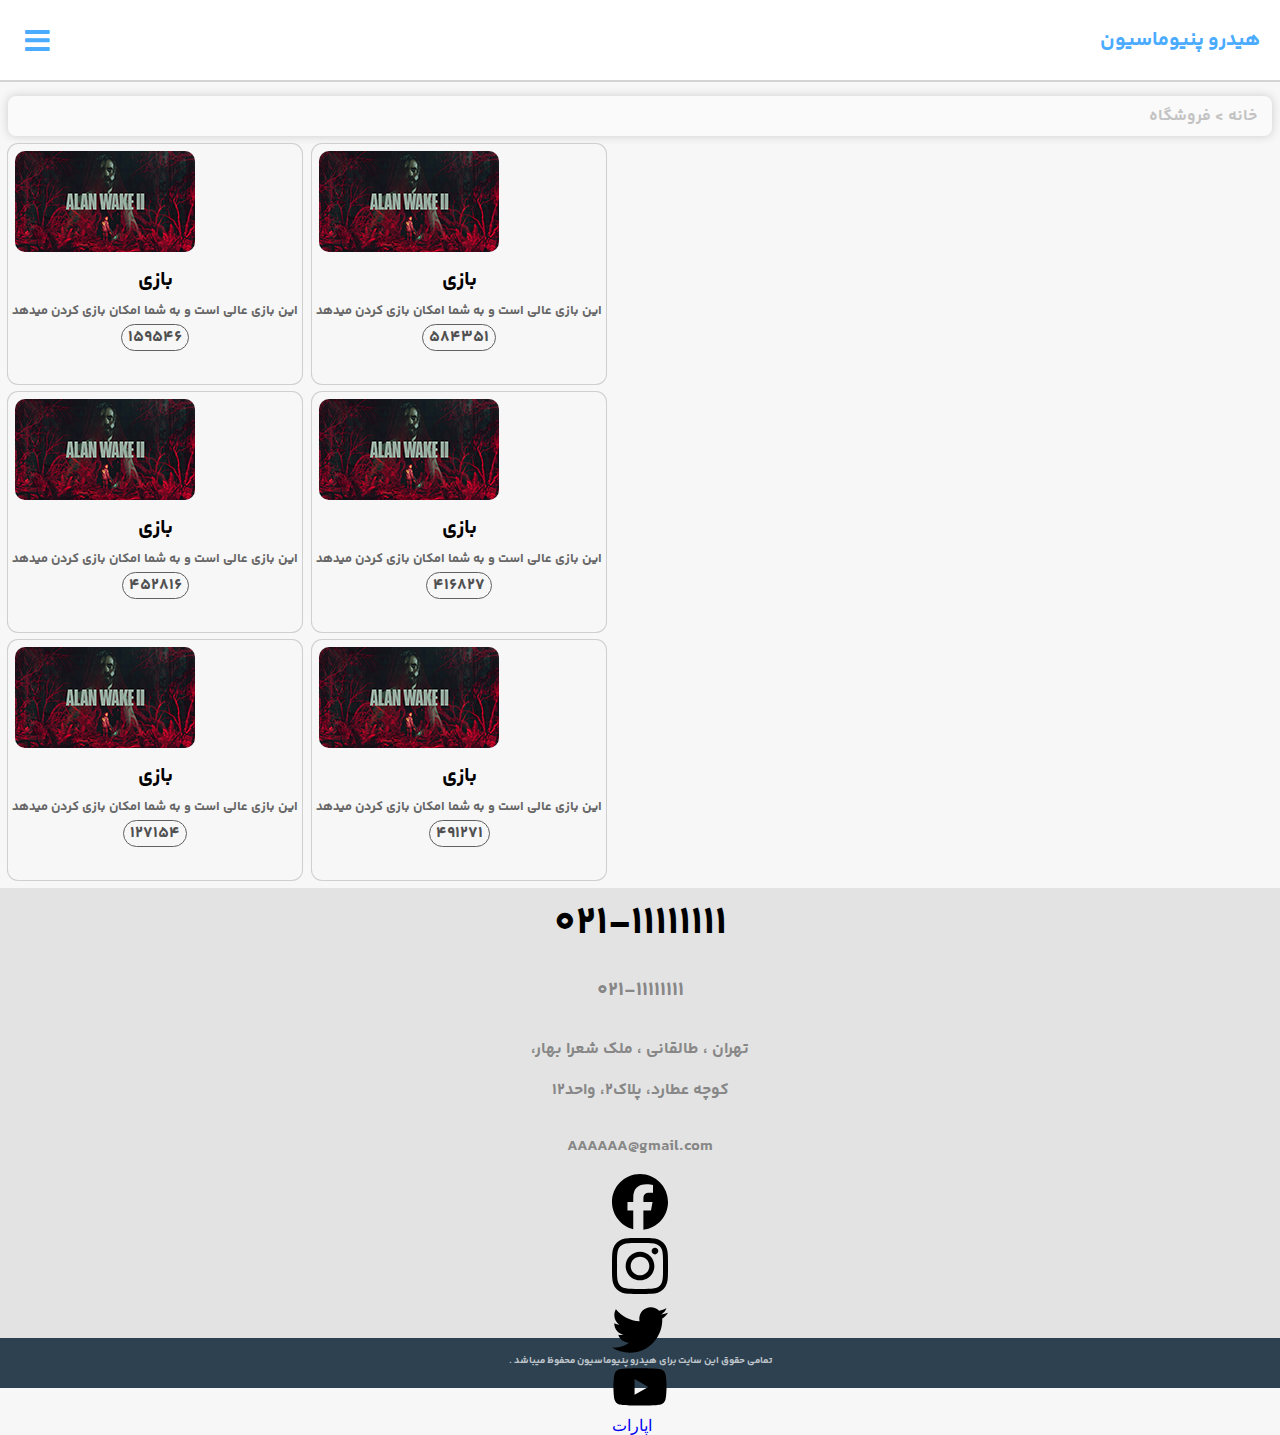
==== store.html @ 8e470696 "Add files via upload" ====
<!DOCTYPE html>
<html lang="en">
<head>
    <meta charset="UTF-8">
    <meta http-equiv="X-UA-Compatible" content="IE=edge">
    <meta name="viewport" content="width=device-width, initial-scale=1.0">
    <title>HydroPneumation</title>
    <link rel="stylesheet" type="text/css" href="static/css/style.css">
    <link rel="stylesheet" href="https://cdnjs.cloudflare.com/ajax/libs/font-awesome/5.15.3/css/all.min.css">
</head>
<body>
    <header>
        <span class="logo-name">هیدرو پنیوماسیون</span>
        <div class="menu-container">
            <button class="button"><i class="fas fa-bars"></i></button>
            <ul class="menu-list">
            </ul>
        </div>
    </header>
    <div class="where"><span class="where-span">خانه > فروشگاه</span></div>
    <div class="product-line">
        <div class="product">
            <img class="product-img" src="1.png">
            <div style="display:flex;margin:2px;justify-content:center;">
                <div>
                    <span class="product-span1">بازی</span>
                </div>
            </div>
            <div style="display:flex;margin:2px;justify-content:center;">
                <div style="direction: rtl;margin: 2px;">
                    <span class="product-span2">این بازی عالی است و به شما امکان بازی کردن میدهد</span>
                </div>
            </div>
            <div style="display:flex;margin:2px;justify-content:center;">
                <a href="#"><span class="product-span3">159546</span></a>
            </div>
        </div>
        <div class="product">
            <img class="product-img" src="1.png">
            <div style="display:flex;margin:2px;justify-content:center;">
                <div>
                    <span class="product-span1">بازی</span>
                </div>
            </div>
            <div style="display:flex;margin:2px;justify-content:center;">
                <div style="direction: rtl;margin: 2px;">
                    <span class="product-span2">این بازی عالی است و به شما امکان بازی کردن میدهد</span>
                </div>
            </div>
            <div style="display:flex;margin:2px;justify-content:center;">
                <a href="#"><span class="product-span3">584351</span></a>
            </div>
        </div>
    </div>
    <div class="product-line">
        <div class="product">
            <img class="product-img" src="1.png">
            <div style="display:flex;margin:2px;justify-content:center;">
                <div>
                    <span class="product-span1">بازی</span>
                </div>
            </div>
            <div style="display:flex;margin:2px;justify-content:center;">
                <div style="direction: rtl;margin: 2px;">
                    <span class="product-span2">این بازی عالی است و به شما امکان بازی کردن میدهد</span>
                </div>
            </div>
            <div style="display:flex;margin:2px;justify-content:center;">
                <a href="#"><span class="product-span3">452816</span></a>
            </div>
        </div>
        <div class="product">
            <img class="product-img" src="1.png">
            <div style="display:flex;margin:2px;justify-content:center;">
                <div>
                    <span class="product-span1">بازی</span>
                </div>
            </div>
            <div style="display:flex;margin:2px;justify-content:center;">
                <div style="direction: rtl;margin: 2px;">
                    <span class="product-span2">این بازی عالی است و به شما امکان بازی کردن میدهد</span>
                </div>
            </div>
            <div style="display:flex;margin:2px;justify-content:center;">
                <a href="#"><span class="product-span3">416827</span></a>
            </div>
        </div>
    </div>
    <div class="product-line">
        <div class="product">
            <img class="product-img" src="1.png">
            <div style="display:flex;margin:2px;justify-content:center;">
                <div>
                    <span class="product-span1">بازی</span>
                </div>
            </div>
            <div style="display:flex;margin:2px;justify-content:center;">
                <div style="direction: rtl;margin: 2px;">
                    <span class="product-span2">این بازی عالی است و به شما امکان بازی کردن میدهد</span>
                </div>
            </div>
            <div style="display:flex;margin:2px;justify-content:center;">
                <a href="#"><span class="product-span3">127154</span></a>
            </div>
        </div>
        <div class="product">
            <img class="product-img" src="1.png">
            <div style="display:flex;margin:2px;justify-content:center;">
                <div>
                    <span class="product-span1">بازی</span>
                </div>
            </div>
            <div style="display:flex;margin:2px;justify-content:center;">
                <div style="direction: rtl;margin: 2px;">
                    <span class="product-span2">این بازی عالی است و به شما امکان بازی کردن میدهد</span>
                </div>
            </div>
            <div style="display:flex;margin:2px;justify-content:center;">
                <a href="#"><span class="product-span3">491271</span></a>
            </div>
        </div>
    </div>
    <div class="footer-start">
        <div style="margin: 5px;">
            <span class="footer-start-span1">021-11111111</span>
        </div>
        <div style="margin: 15px;">
            <span class="footer-start-span2">021-11111111</span>
        </div>
        <div dir="rtl">
            <p style="text-align: center;"><span class="footer-start-span3">تهران ، طالقانی ، ملک شعرا بهار،</span></p>
            <p style="text-align: center;"><span class="footer-start-span4">کوچه عطارد، پلاک2، واحد12</span></p>
        </div>
        <div style="margin: 15px;">
            <span class="footer-start-span5">AAAAAA@gmail.com</span>
        </div>
        <div>
            <a href="#" class="facebook"><svg xmlns="http://www.w3.org/2000/svg" viewBox="0 0 512 512"><!--!Font Awesome Free 6.7.2 by @fontawesome - https://fontawesome.com License - https://fontawesome.com/license/free Copyright 2025 Fonticons, Inc.--><path d="M512 256C512 114.6 397.4 0 256 0S0 114.6 0 256C0 376 82.7 476.8 194.2 504.5V334.2H141.4V256h52.8V222.3c0-87.1 39.4-127.5 125-127.5c16.2 0 44.2 3.2 55.7 6.4V172c-6-.6-16.5-1-29.6-1c-42 0-58.2 15.9-58.2 57.2V256h83.6l-14.4 78.2H287V510.1C413.8 494.8 512 386.9 512 256h0z"/></svg></a>
            <a href="#" class="instagram"><svg xmlns="http://www.w3.org/2000/svg" viewBox="0 0 448 512"><!--!Font Awesome Free 6.7.2 by @fontawesome - https://fontawesome.com License - https://fontawesome.com/license/free Copyright 2025 Fonticons, Inc.--><path d="M224.1 141c-63.6 0-114.9 51.3-114.9 114.9s51.3 114.9 114.9 114.9S339 319.5 339 255.9 287.7 141 224.1 141zm0 189.6c-41.1 0-74.7-33.5-74.7-74.7s33.5-74.7 74.7-74.7 74.7 33.5 74.7 74.7-33.6 74.7-74.7 74.7zm146.4-194.3c0 14.9-12 26.8-26.8 26.8-14.9 0-26.8-12-26.8-26.8s12-26.8 26.8-26.8 26.8 12 26.8 26.8zm76.1 27.2c-1.7-35.9-9.9-67.7-36.2-93.9-26.2-26.2-58-34.4-93.9-36.2-37-2.1-147.9-2.1-184.9 0-35.8 1.7-67.6 9.9-93.9 36.1s-34.4 58-36.2 93.9c-2.1 37-2.1 147.9 0 184.9 1.7 35.9 9.9 67.7 36.2 93.9s58 34.4 93.9 36.2c37 2.1 147.9 2.1 184.9 0 35.9-1.7 67.7-9.9 93.9-36.2 26.2-26.2 34.4-58 36.2-93.9 2.1-37 2.1-147.8 0-184.8zM398.8 388c-7.8 19.6-22.9 34.7-42.6 42.6-29.5 11.7-99.5 9-132.1 9s-102.7 2.6-132.1-9c-19.6-7.8-34.7-22.9-42.6-42.6-11.7-29.5-9-99.5-9-132.1s-2.6-102.7 9-132.1c7.8-19.6 22.9-34.7 42.6-42.6 29.5-11.7 99.5-9 132.1-9s102.7-2.6 132.1 9c19.6 7.8 34.7 22.9 42.6 42.6 11.7 29.5 9 99.5 9 132.1s2.7 102.7-9 132.1z"/></svg></a>
            <a href="#" class="twitter"><svg xmlns="http://www.w3.org/2000/svg" viewBox="0 0 512 512"><!--!Font Awesome Free 6.7.2 by @fontawesome - https://fontawesome.com License - https://fontawesome.com/license/free Copyright 2025 Fonticons, Inc.--><path d="M459.4 151.7c.3 4.5 .3 9.1 .3 13.6 0 138.7-105.6 298.6-298.6 298.6-59.5 0-114.7-17.2-161.1-47.1 8.4 1 16.6 1.3 25.3 1.3 49.1 0 94.2-16.6 130.3-44.8-46.1-1-84.8-31.2-98.1-72.8 6.5 1 13 1.6 19.8 1.6 9.4 0 18.8-1.3 27.6-3.6-48.1-9.7-84.1-52-84.1-103v-1.3c14 7.8 30.2 12.7 47.4 13.3-28.3-18.8-46.8-51-46.8-87.4 0-19.5 5.2-37.4 14.3-53 51.7 63.7 129.3 105.3 216.4 109.8-1.6-7.8-2.6-15.9-2.6-24 0-57.8 46.8-104.9 104.9-104.9 30.2 0 57.5 12.7 76.7 33.1 23.7-4.5 46.5-13.3 66.6-25.3-7.8 24.4-24.4 44.8-46.1 57.8 21.1-2.3 41.6-8.1 60.4-16.2-14.3 20.8-32.2 39.3-52.6 54.3z"/></svg></a>
            <a href="#" class="youtube"><svg xmlns="http://www.w3.org/2000/svg" viewBox="0 0 576 512"><!--!Font Awesome Free 6.7.2 by @fontawesome - https://fontawesome.com License - https://fontawesome.com/license/free Copyright 2025 Fonticons, Inc.--><path d="M549.7 124.1c-6.3-23.7-24.8-42.3-48.3-48.6C458.8 64 288 64 288 64S117.2 64 74.6 75.5c-23.5 6.3-42 24.9-48.3 48.6-11.4 42.9-11.4 132.3-11.4 132.3s0 89.4 11.4 132.3c6.3 23.7 24.8 41.5 48.3 47.8C117.2 448 288 448 288 448s170.8 0 213.4-11.5c23.5-6.3 42-24.2 48.3-47.8 11.4-42.9 11.4-132.3 11.4-132.3s0-89.4-11.4-132.3zm-317.5 213.5V175.2l142.7 81.2-142.7 81.2z"/></svg></a>
            <a href="#" class="aparat">اپارات</a>
        </div>
    </div>
    <div class="footer">
        <span class="footer-span1">تمامی حقوق این سایت برای هیدرو پنیوماسیون محفوظ میباشد .</span>
    </div>
    <script>
        const menuContainer = document.querySelector('.menu-container')

        menuContainer.addEventListener('click', function() {
            this.classList.toggle('active');
        });
    </script>
</body>
</html>
---- static/css/style.css ----
@font-face {
    font-family: font1;
    src: url("../font/font1.woff2") format("woff2");
}

body {
    background-color: #f7f7f7;
    margin: 0;
}

header {
    background-color: #ffffff;
    height: 80px;
    margin: 0px;
    box-shadow: 0px 1px 0px 1px rgb(212 212 212);
}

.logo-name {
    font-family: font1;
    font-family: font1;
    font-size: 20px;
    color: #4aabff;
    float: right;
    margin: 25px 20px;
}

.menu-container {
    margin-top: 8px;
    transform: translateX(-50%);
    overflow: hidden;
    float: left;
}

.button {
    background-color: #ffffff;
    margin: 15px 0 0 75px;
    color: #4aabff;
    font-size: 28px;
    padding: 3px;
    width: 40px;
    align-items: center;
    justify-content: space-between;
    border: 0;
    transition: width 0.4s;
}

.menu-container.active {
    overflow: visible;
}

.menu-container.active .button {
    width: 1%;

}

.menu-container.active .fas::before {
    content: '\f00d';
}

ul {
    position: absolute;
    top: 50px;
    background: #323232;
    list-style: none;
    width: 120px;
    margin-left: 62px;
    text-align: center;
    padding-left: 0;
    border-radius: 5px;
    box-shadow: 0 3px 6px rgba(0, 0, 0, 0.3);
    transform: translateY(20px);
    opacity: 0;
    transition: transform 01s ease-in, opacity 0.2s ease;
}

.menu-container.active ul {
    transform: translateY(0);
    opacity: 1;
}

ul::before {
    position: absolute;
    content: '';
    width: 20px;
    height: 20px;
    background: #323232;
    top: -10px;
    left: 15px;
    transform: rotate(45deg);
    z-index: -1;
}

ul li {
    line-height: 35px;
    padding:  5px 10px;
    cursor: pointer;
    border: 1px solid transparent;
    border-bottom: 1px solid rgba(255, 255, 255, 0.1);
    font-family: font1;
}

ul li:last-child {
    border-bottom: none;
}

ul li:hover:first-child {
    border-radius: 5px 5px 0 0;
}

ul li:hover:last-child {
    border-radius: 0 0 5px 5px;
}

ul li:hover {
    box-shadow: inset 0 0 5px #4aabff, inset 0 0 10px #68b8ff;
}

ul li a {
    color: #ffffff;
    font-size: 16px;
    font-family: font1;
    display: block;
    width: 100%;
}

ul li:hover a {
    color: #4aabff;
}

.where {
    margin: 16px 8px 8px 8px;
    box-shadow: 0px 0px 9px 1px rgb(212 212 212);
    height: 40px;
    background: #fafafa;
    border-radius: 8px;
    display: flex;
    align-items: center;
    justify-content: end;
}

.where-span {
    color: #c3c3c3;
    margin: 15px;
    font-size: 16px;
    font-family: font1;
}

.product-line {
    margin: 0 8px;
    display: flex;
    background-color: #f7f7f7;
    padding: 0px 0;
    gap: 10px;
}

.product {
    background-color: #f7f7f7;
    height: 240px;
    /*width: 195px;*/
    /*float: right;*/
    box-shadow: 0 0 0 1px rgb(207 207 207);
    border-radius: 10px;
    margin-bottom: 8px;
}

.product-img {
    margin: 7px;
    border-radius: 10px;
}

.product-span1 {
    font-family: 'font1';
    font-size: 20px;
}

.product-span2 {
    font-family: 'font1';
    font-size: 13px;
    color: #666666;
}

a {
    text-decoration: none;
}

.product-span3 {
    font-family: 'font1';
    color: #505050;
    background: #f7f7f7;
    border: 1px solid #606060;
    padding: 0 6px;
    border-radius: 15px;
}

.footer-start {
    background-color: #e3e3e3;
    height: 450px;
    display: flex;
    flex-direction: column;
    align-items: center;
}

.footer-start-span1 {
    font-family: 'font1';
    font-size: 40px;
}

.footer-start-span2 {
    font-family: 'font1';
    font-size: 20px;
    color: #878787;
}

.footer-start-span3, .footer-start-span4 {
    font-family: 'font1';
    font-size: 16px;
    color: #878787;
}

.footer-start-span5 {
    font-family: 'font1';
    color: #878787;
}

.footer {
    height: 50px;
    background: #2e4150;
    direction: rtl;
    display: flex;
    justify-content: center;
}

.footer-span1 {
    font-family: font1;
    font-size: 10px;
    color: #bfc5cb;
    margin: 15px;
}
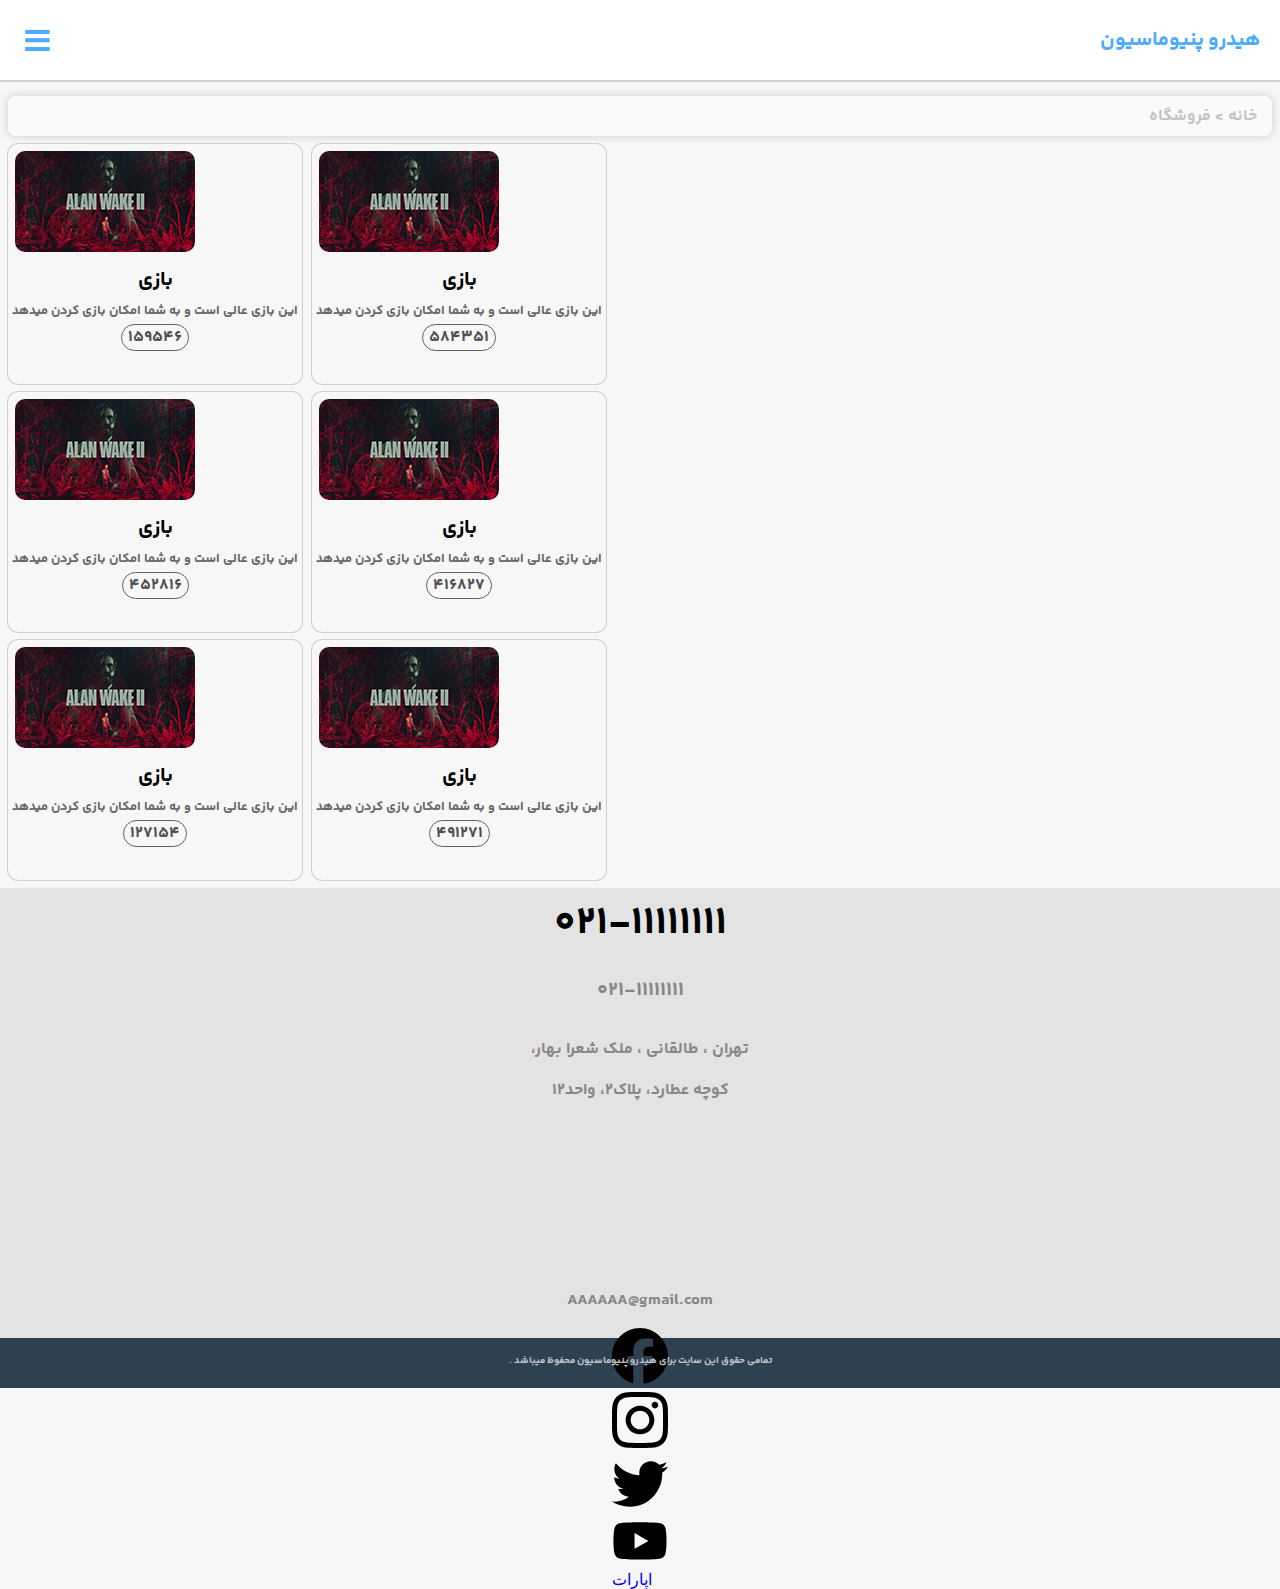
==== commit 85fb6f22: "Add files via upload" ====
--- a/store.html
+++ b/store.html
@@ -131,6 +131,9 @@
             <p style="text-align: center;"><span class="footer-start-span3">تهران ، طالقانی ، ملک شعرا بهار،</span></p>
             <p style="text-align: center;"><span class="footer-start-span4">کوچه عطارد، پلاک2، واحد12</span></p>
         </div>
+        <div class="map">
+            <iframe src="https://www.google.com/maps/embed?pb=!1m18!1m12!1m3!1d8903.456720923004!2d51.33842706061525!3d35.69949494234497!2m3!1f0!2f0!3f0!3m2!1i1024!2i768!4f13.1!3m3!1m2!1s0x3f8dfe05732c2e91%3A0xfcbec017befd15f4!2z2KjYsdis2ZAg2KLYstin2K_bjA!5e0!3m2!1sfa!2s!4v1737639656752!5m2!1sfa!2s" width="250" height="150" style="border:0;" allowfullscreen="" loading="lazy" referrerpolicy="no-referrer-when-downgrade"></iframe>
+        </div>
         <div style="margin: 15px;">
             <span class="footer-start-span5">AAAAAA@gmail.com</span>
         </div>
